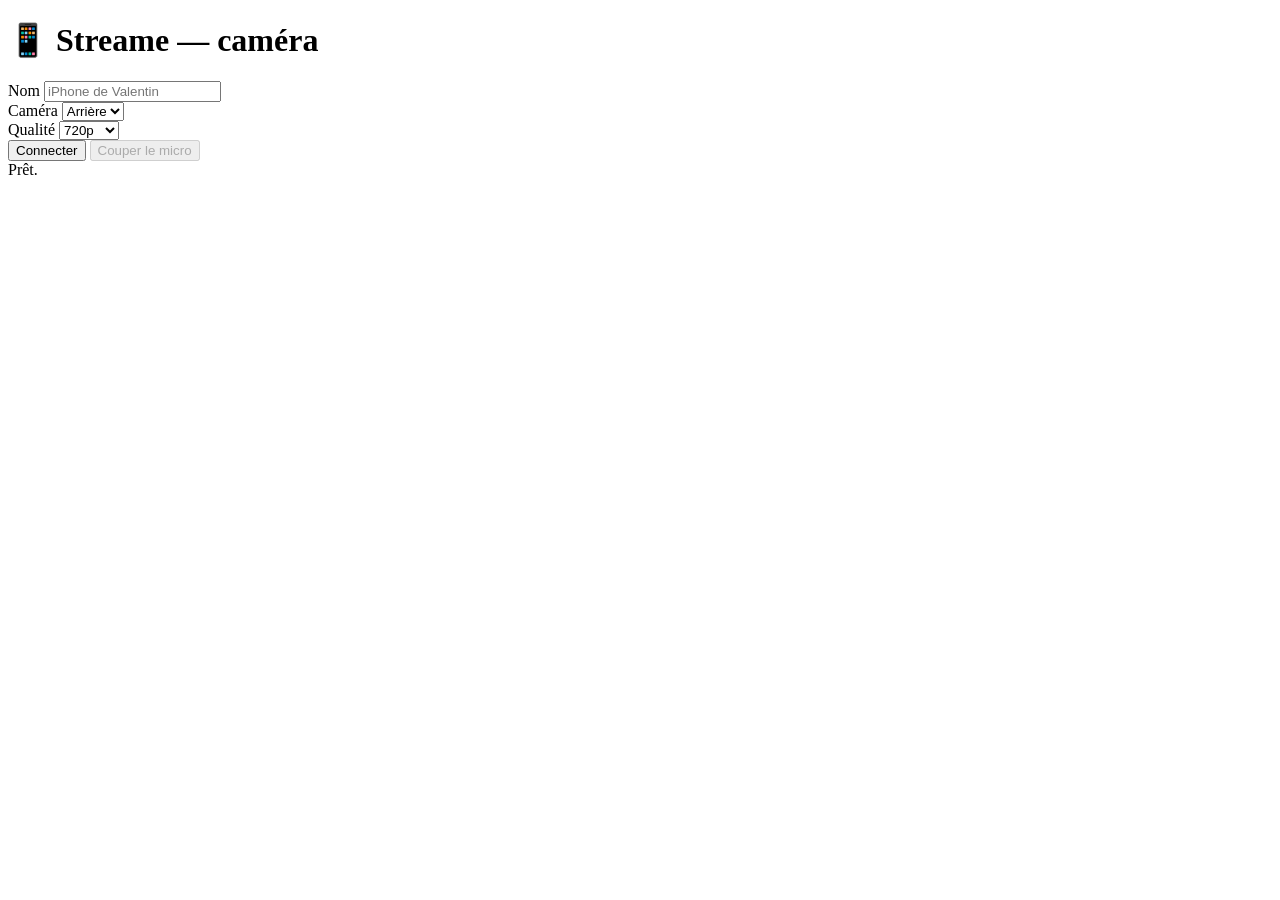
==== web/index.html @ 5b0fd75c "Régie vidéo Streame : téléphone WebRTC → HDMI, scènes, multiview, Stream Deck Application Rust (GStr" ====
<!doctype html>
<html lang="fr">
<head>
<meta charset="utf-8">
<meta name="viewport" content="width=device-width, initial-scale=1, viewport-fit=cover">
<meta name="apple-mobile-web-app-capable" content="yes">
<title>Streame — caméra</title>
<link rel="stylesheet" href="/style.css">
</head>
<body>
<h1>📱 Streame — caméra</h1>
<label for="name">Nom</label>
<input id="name" placeholder="iPhone de Valentin">
<div class="row">
  <div>
    <label for="camera">Caméra</label>
    <select id="camera">
      <option value="environment">Arrière</option>
      <option value="user">Avant</option>
    </select>
  </div>
  <div>
    <label for="quality">Qualité</label>
    <select id="quality">
      <option value="1080">1080p</option>
      <option value="720" selected>720p</option>
      <option value="480">480p</option>
    </select>
  </div>
</div>
<button id="connect">Connecter</button>
<button id="mute" class="secondary" disabled>Couper le micro</button>
<div id="status">Prêt.</div>
<video id="local" autoplay muted playsinline></video>
<audio id="remote" autoplay playsinline></audio>
<script src="/app.js"></script>
</body>
</html>
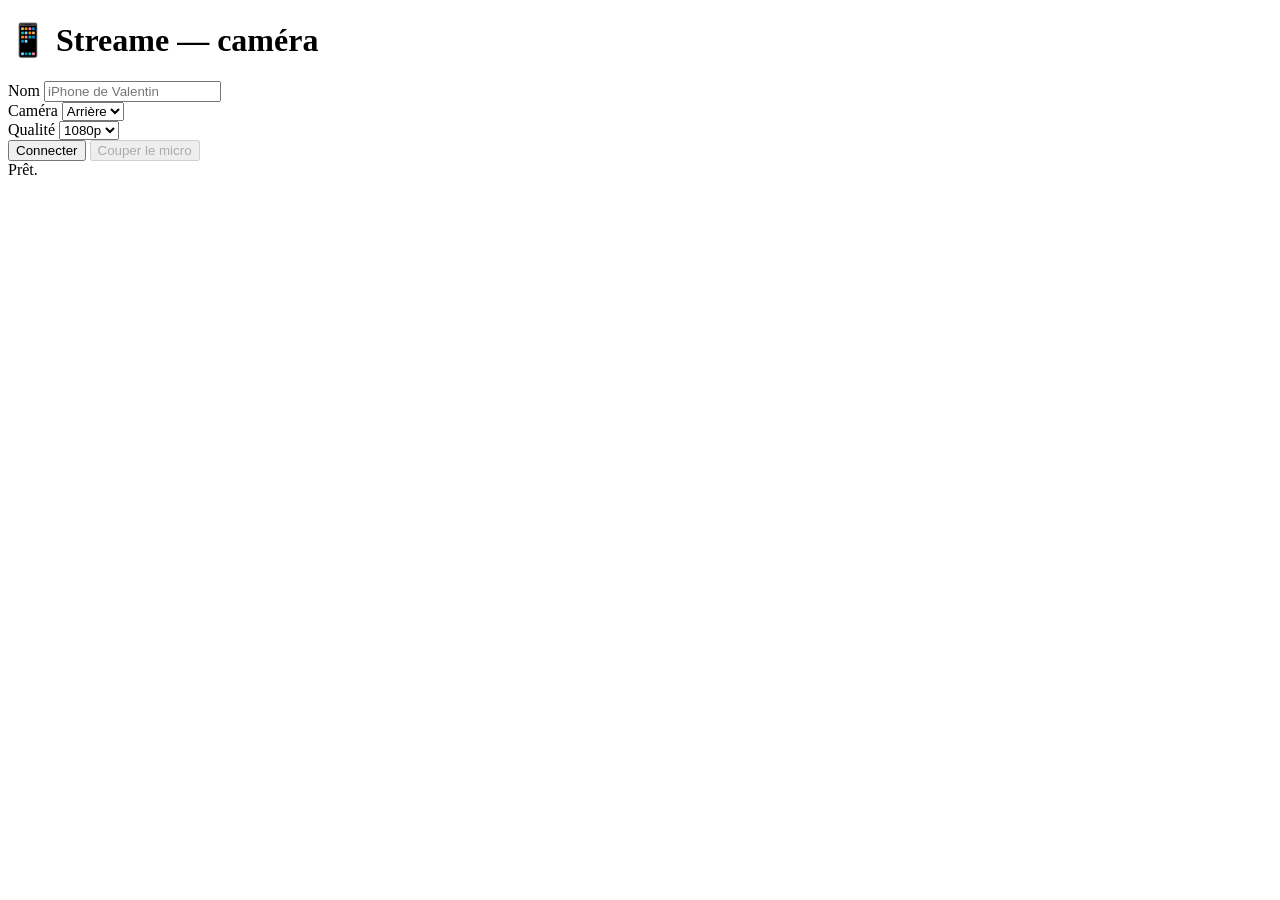
==== commit bde715a1: "Composition et affichage sur GPU (wgpu/Metal), statistiques i/s Remplace les compositors logiciels e" ====
--- a/web/index.html
+++ b/web/index.html
@@ -22,8 +22,8 @@
   <div>
     <label for="quality">Qualité</label>
     <select id="quality">
-      <option value="1080">1080p</option>
-      <option value="720" selected>720p</option>
+      <option value="1080" selected>1080p</option>
+      <option value="720">720p</option>
       <option value="480">480p</option>
     </select>
   </div>
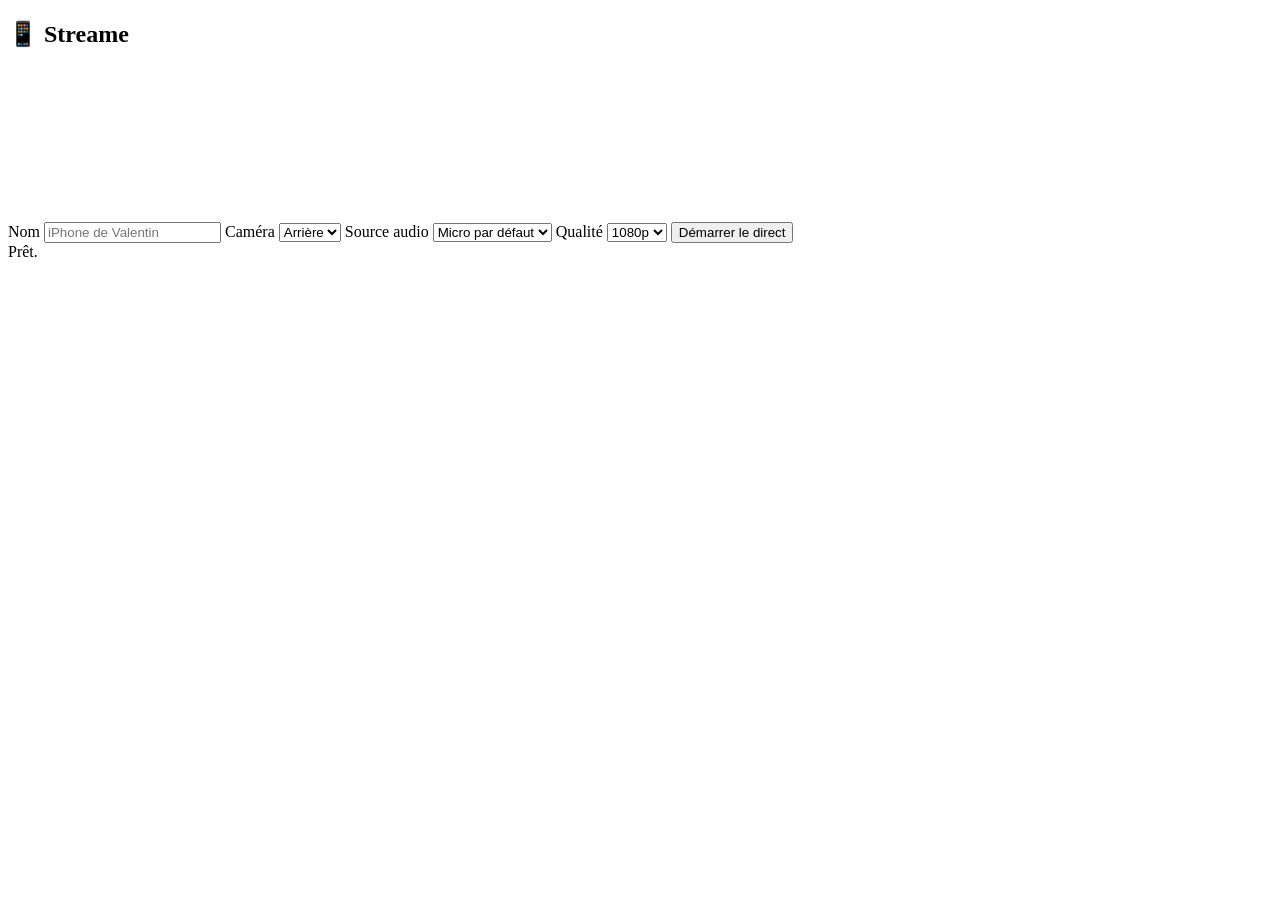
==== commit 95602798: "Page téléphone : écran de réglages puis direct épuré, source audio sélectionnable - Deux écrans : ré" ====
--- a/web/index.html
+++ b/web/index.html
@@ -2,36 +2,57 @@
 <html lang="fr">
 <head>
 <meta charset="utf-8">
-<meta name="viewport" content="width=device-width, initial-scale=1, viewport-fit=cover">
+<meta name="viewport" content="width=device-width, initial-scale=1, viewport-fit=cover, user-scalable=no">
 <meta name="apple-mobile-web-app-capable" content="yes">
+<meta name="mobile-web-app-capable" content="yes">
 <title>Streame — caméra</title>
 <link rel="stylesheet" href="/style.css">
 </head>
 <body>
-<h1>📱 Streame — caméra</h1>
-<label for="name">Nom</label>
-<input id="name" placeholder="iPhone de Valentin">
-<div class="row">
-  <div>
-    <label for="camera">Caméra</label>
-    <select id="camera">
-      <option value="environment">Arrière</option>
-      <option value="user">Avant</option>
-    </select>
+
+<!-- Écran de réglages, avant le démarrage du direct -->
+<section id="setup" class="screen">
+  <h1>📱 Streame</h1>
+
+  <div class="preview-wrap">
+    <video id="preview" autoplay muted playsinline></video>
+    <button id="enable" hidden>Toucher pour activer la caméra</button>
   </div>
-  <div>
-    <label for="quality">Qualité</label>
-    <select id="quality">
-      <option value="1080" selected>1080p</option>
-      <option value="720">720p</option>
-      <option value="480">480p</option>
-    </select>
+
+  <label for="name">Nom</label>
+  <input id="name" placeholder="iPhone de Valentin" autocomplete="off">
+
+  <label for="camera">Caméra</label>
+  <select id="camera">
+    <option value="environment">Arrière</option>
+    <option value="user">Avant</option>
+  </select>
+
+  <label for="mic">Source audio</label>
+  <select id="mic"><option value="">Micro par défaut</option></select>
+
+  <label for="quality">Qualité</label>
+  <select id="quality">
+    <option value="1080" selected>1080p</option>
+    <option value="720">720p</option>
+    <option value="480">480p</option>
+  </select>
+
+  <button id="start">Démarrer le direct</button>
+  <div id="setup-status">Prêt.</div>
+</section>
+
+<!-- Écran direct, une fois le stream lancé -->
+<section id="live" class="screen" hidden>
+  <video id="local" autoplay muted playsinline></video>
+  <div id="live-status" class="live-status">Connexion…</div>
+  <div class="controls">
+    <button id="mute" class="ctl"><span class="ico">🎙</span><span class="lbl">Micro</span></button>
+    <button id="spk" class="ctl"><span class="ico">🔊</span><span class="lbl">Son</span></button>
+    <button id="quit" class="ctl danger"><span class="ico">✕</span><span class="lbl">Quitter</span></button>
   </div>
-</div>
-<button id="connect">Connecter</button>
-<button id="mute" class="secondary" disabled>Couper le micro</button>
-<div id="status">Prêt.</div>
-<video id="local" autoplay muted playsinline></video>
+</section>
+
 <audio id="remote" autoplay playsinline></audio>
 <script src="/app.js"></script>
 </body>
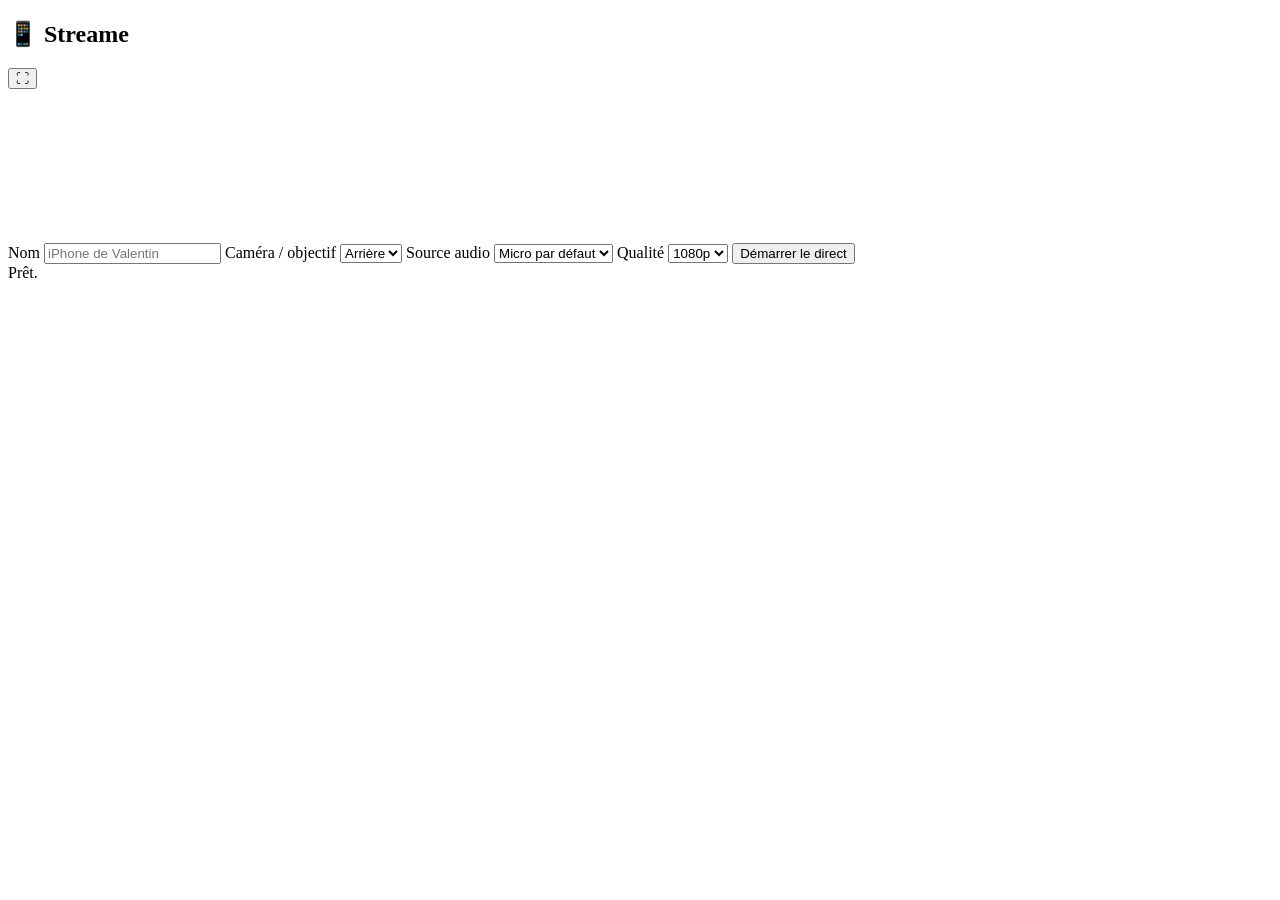
==== commit 4cd7f69f: "Page téléphone : retour à l'antenne, choix d'objectif, plein écran, verrou paysage - Retour visuel «" ====
--- a/web/index.html
+++ b/web/index.html
@@ -5,6 +5,9 @@
 <meta name="viewport" content="width=device-width, initial-scale=1, viewport-fit=cover, user-scalable=no">
 <meta name="apple-mobile-web-app-capable" content="yes">
 <meta name="mobile-web-app-capable" content="yes">
+<meta name="apple-mobile-web-app-status-bar-style" content="black-translucent">
+<meta name="theme-color" content="#000000">
+<link rel="manifest" href="/manifest.webmanifest">
 <title>Streame — caméra</title>
 <link rel="stylesheet" href="/style.css">
 </head>
@@ -12,7 +15,10 @@
 
 <!-- Écran de réglages, avant le démarrage du direct -->
 <section id="setup" class="screen">
-  <h1>📱 Streame</h1>
+  <div class="head">
+    <h1>📱 Streame</h1>
+    <button id="fs" class="ghost" title="Plein écran">⛶</button>
+  </div>
 
   <div class="preview-wrap">
     <video id="preview" autoplay muted playsinline></video>
@@ -22,10 +28,10 @@
   <label for="name">Nom</label>
   <input id="name" placeholder="iPhone de Valentin" autocomplete="off">
 
-  <label for="camera">Caméra</label>
+  <label for="camera">Caméra / objectif</label>
   <select id="camera">
-    <option value="environment">Arrière</option>
-    <option value="user">Avant</option>
+    <option value="facing:environment">Arrière</option>
+    <option value="facing:user">Avant</option>
   </select>
 
   <label for="mic">Source audio</label>
@@ -40,11 +46,13 @@
 
   <button id="start">Démarrer le direct</button>
   <div id="setup-status">Prêt.</div>
+  <p id="fs-hint" class="hint" hidden>Pour un vrai plein écran sur iPhone : partager → « Sur l'écran d'accueil », puis ouvrir depuis l'icône.</p>
 </section>
 
 <!-- Écran direct, une fois le stream lancé -->
 <section id="live" class="screen" hidden>
   <video id="local" autoplay muted playsinline></video>
+  <div id="onair" class="onair" hidden>● À L'ANTENNE</div>
   <div id="live-status" class="live-status">Connexion…</div>
   <div class="controls">
     <button id="mute" class="ctl"><span class="ico">🎙</span><span class="lbl">Micro</span></button>
@@ -53,6 +61,12 @@
   </div>
 </section>
 
+<!-- Invite à tourner le téléphone : la capture reste ainsi toujours en paysage -->
+<div id="rotate" class="rotate" hidden>
+  <div class="rotate-ico">📱↻</div>
+  <div>Tournez le téléphone en paysage</div>
+</div>
+
 <audio id="remote" autoplay playsinline></audio>
 <script src="/app.js"></script>
 </body>
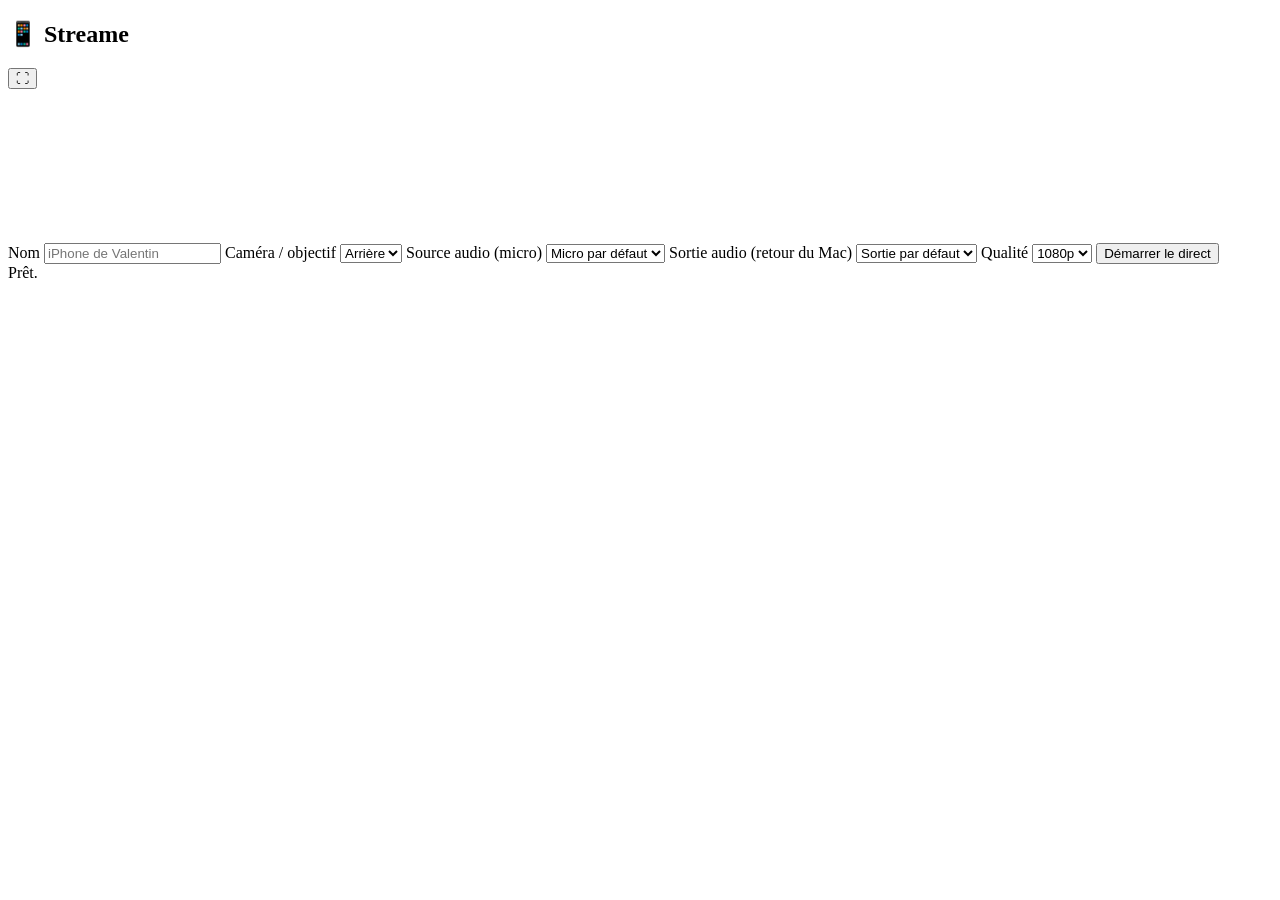
==== commit be4a8594: "Pipeline A/V : revue état de l'art — H264 préféré, PLI à la demande, FEC/PLC Opus, retour cadencé ca" ====
--- a/web/index.html
+++ b/web/index.html
@@ -34,8 +34,12 @@
     <option value="facing:user">Avant</option>
   </select>
 
-  <label for="mic">Source audio</label>
+  <label for="mic">Source audio (micro)</label>
   <select id="mic"><option value="">Micro par défaut</option></select>
+
+  <label for="sink" id="sink-label">Sortie audio (retour du Mac)</label>
+  <select id="sink"><option value="">Sortie par défaut</option></select>
+  <p id="sink-hint" class="hint" hidden>Sur iPhone, la sortie audio suit le réglage système : choisir les AirPods comme micro les fait aussi devenir la sortie. Si le son sort quand même du haut-parleur, changez la sortie dans le Centre de contrôle (icône AirPlay/audio) — le navigateur n'a pas la main dessus.</p>
 
   <label for="quality">Qualité</label>
   <select id="quality">
